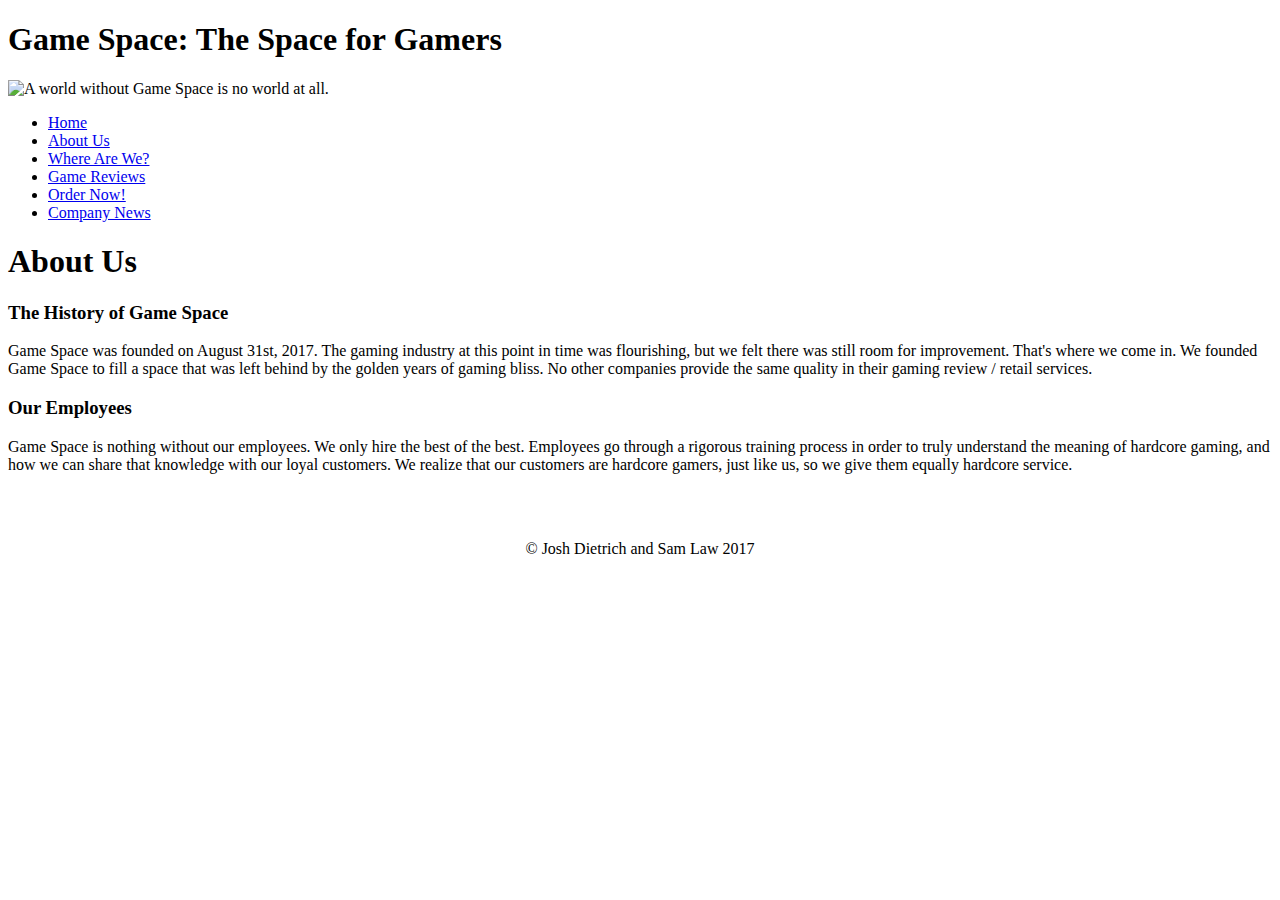
==== public_html/about.html @ 73a7b0eb "Test commit with trivial change" ====
<!--Created by Sam Law and changed by him too lol-->

<!DOCTYPE html>
<html lang='en'>

<head>
<meta charset="utf-8">

<title>Game Space</title>
<link rel='icon' href='img/icon.png'/>
</head>

<body>

	<header>
		<h1>Game Space: The Space for Gamers</h1>
		<img src="img/icon.png" alt="A world without Game Space is no world at all."/>
	</header>

	<nav>
		<ul>
			<li><a href='index.html'>Home</a></li>
			<li><a href='about.html'>About Us</a></li>
			<li><a href='stores.html'>Where Are We?</a></li>
			<li><a href='review.html'>Game Reviews</a></li>
			<li><a href='order.html'>Order Now!</a></li>
			<li><a href='news.html'>Company News</a></li>
		</ul>
	</nav>

	<section>
		<div>
			<h1>About Us</h1>

			<h3>The History of Game Space</h3>
			<p>Game Space was founded on August 31st, 2017. The gaming industry at this point in time was flourishing, but we felt there was still room for improvement. That's where we come in. We founded Game Space to fill a space that was left behind by the golden years of gaming bliss. No other companies provide the same quality in their gaming review / retail services.</p>

			<h3>Our Employees</h3>
			<p>Game Space is nothing without our employees. We only hire the best of the best. Employees go through a rigorous training process in order to truly understand the meaning of hardcore gaming, and how we can share that knowledge with our loyal customers. We realize that our customers are hardcore gamers, just like us, so we give them equally hardcore service.</p>
		</div>
	</section>

	<footer>
		<div style='text-align: center; padding-top: 50px'>
			&copy; Josh Dietrich and Sam Law 2017
		</div>
	</footer>

</body>

</html>
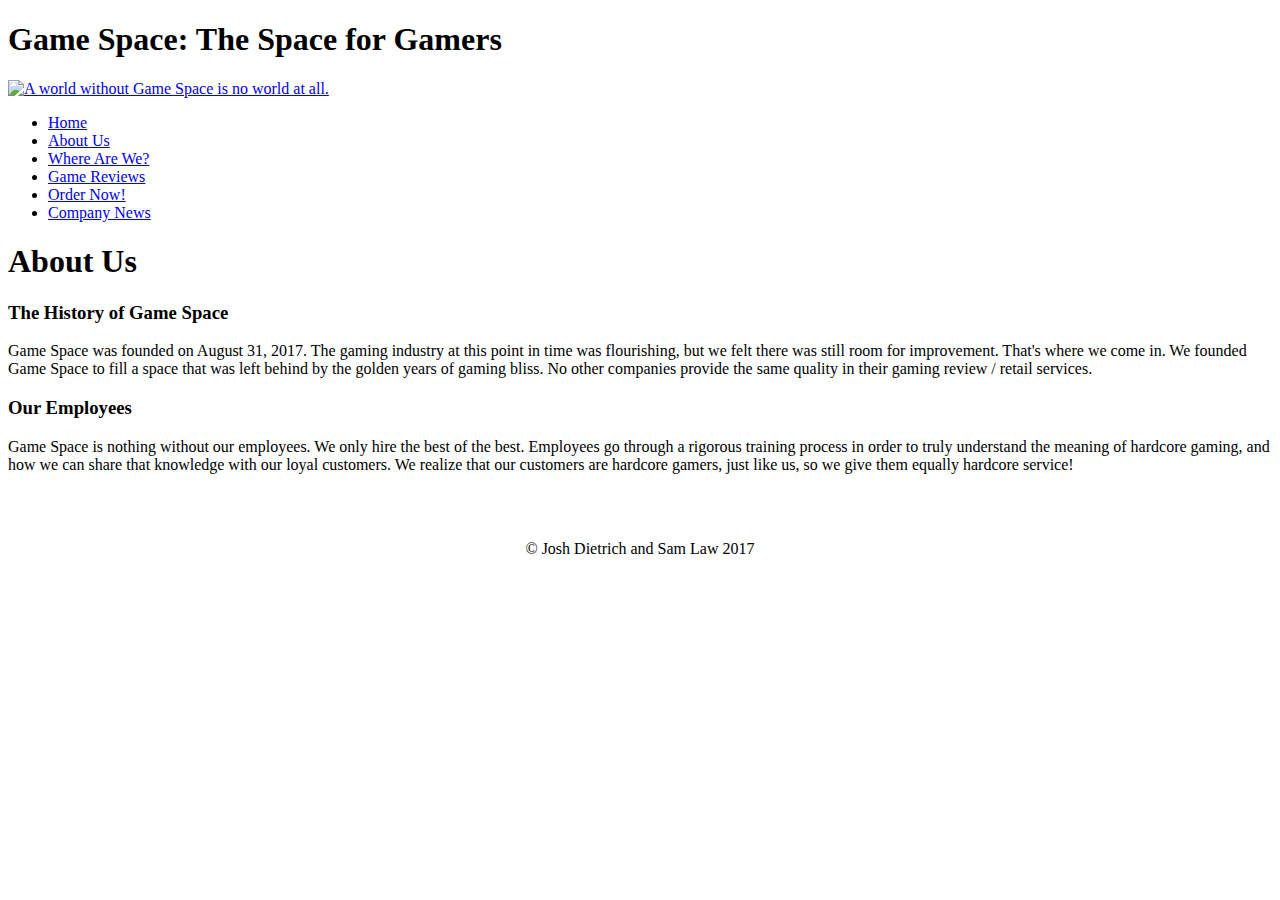
==== commit e5b2ba8a: "made logo into a link to index.html page" ====
--- a/public_html/about.html
+++ b/public_html/about.html
@@ -1,4 +1,4 @@
-<!--Created by Sam Law and changed by him too lol-->
+<!--Created by Sam Law-->
 
 <!DOCTYPE html>
 <html lang='en'>
@@ -11,10 +11,11 @@
 </head>
 
 <body>
-
-	<header>
+<header>
 		<h1>Game Space: The Space for Gamers</h1>
+		<a href="index.html">
 		<img src="img/icon.png" alt="A world without Game Space is no world at all."/>
+		</a>
 	</header>
 
 	<nav>
@@ -33,12 +34,14 @@
 			<h1>About Us</h1>
 
 			<h3>The History of Game Space</h3>
-			<p>Game Space was founded on August 31st, 2017. The gaming industry at this point in time was flourishing, but we felt there was still room for improvement. That's where we come in. We founded Game Space to fill a space that was left behind by the golden years of gaming bliss. No other companies provide the same quality in their gaming review / retail services.</p>
+			<p>Game Space was founded on August 31, 2017. The gaming industry at this point in time was flourishing, but we felt there was still room for improvement. That's where we come in. We founded Game Space to fill a space that was left behind by the golden years of gaming bliss. No other companies provide the same quality in their gaming review / retail services.</p>
 
 			<h3>Our Employees</h3>
-			<p>Game Space is nothing without our employees. We only hire the best of the best. Employees go through a rigorous training process in order to truly understand the meaning of hardcore gaming, and how we can share that knowledge with our loyal customers. We realize that our customers are hardcore gamers, just like us, so we give them equally hardcore service.</p>
+			<p>Game Space is nothing without our employees. We only hire the best of the best. Employees go through a rigorous training process in order to truly understand the meaning of hardcore gaming, and how we can share that knowledge with our loyal customers. We realize that our customers are hardcore gamers, just like us, so we give them equally hardcore service!</p>
 		</div>
 	</section>
+
+	<link rel="stylesheet" href="videogamecss.txt">
 
 	<footer>
 		<div style='text-align: center; padding-top: 50px'>
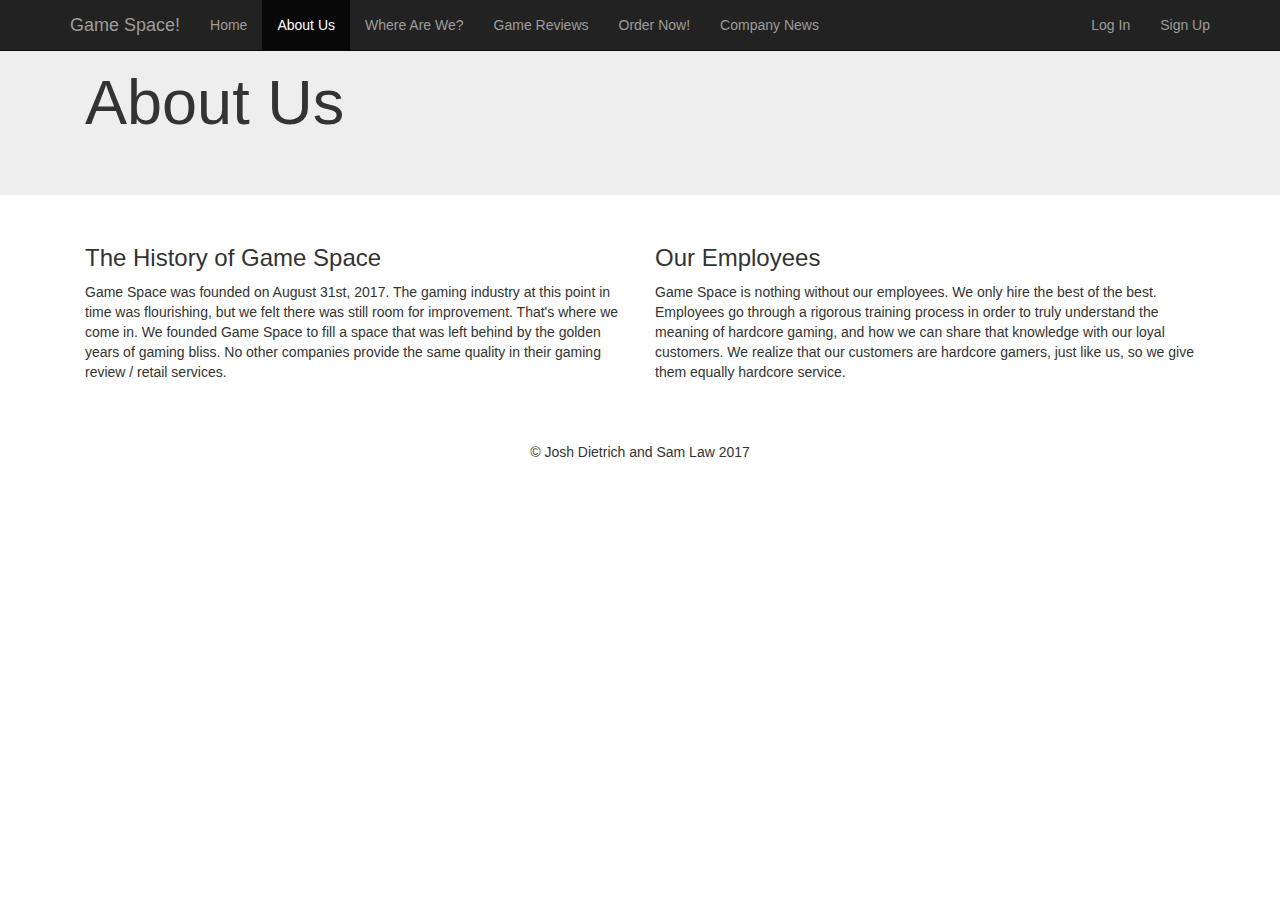
==== commit 0a19327d: "Added class="active" for the navbar for appropriate links on each page." ====
--- a/public_html/about.html
+++ b/public_html/about.html
@@ -4,51 +4,96 @@
 <html lang='en'>
 
 <head>
-<meta charset="utf-8">
+  <meta charset="utf-8">
+  <title>Game Space!</title>
+  <link rel='icon' href='img/icon.png'/>
+  <meta name="viewport" content="width=device-width, initial-scale=1">
 
-<title>Game Space</title>
-<link rel='icon' href='img/icon.png'/>
+     <!-- Main CSS styles for Bootstrap -->
+  <link rel="stylesheet" href="https://maxcdn.bootstrapcdn.com/bootstrap/3.3.7/css/bootstrap.min.css">
+
+     <!-- Optional theme add-on -->
+  <link rel="stylesheet" href="https://bootswatch.com/superhero/bootstrap.min.css">
+
+      <!-- If you don't like how bootstrap looks, go here and see other themes
+           that are available:
+           https://bootswatch.com/
+
+           You can replace the 'optional theme' with links from the page below
+           to get that theme:
+           https://www.bootstrapcdn.com/bootswatch/
+    -->
+
+      <!-- Our custom stylesheet that WE write. We need this to not have our
+           text appear under the nav bar. -->
+  <link rel="stylesheet" href="css/custom.css">
 </head>
 
 <body>
-<header>
-		<h1>Game Space: The Space for Gamers</h1>
-		<a href="index.html">
-		<img src="img/icon.png" alt="A world without Game Space is no world at all."/>
-		</a>
-	</header>
+ <!-- Navigation Bar -->
+    <nav class="navbar navbar-inverse navbar-fixed-top">
+      <div class="container">
+        <div class="navbar-header">
+          <button type="button" class="navbar-toggle collapsed" data-toggle="collapse" data-target="#navbar" aria-expanded="false" aria-controls="navbar">
+            <span class="sr-only">Toggle navigation</span>
 
-	<nav>
-		<ul>
-			<li><a href='index.html'>Home</a></li>
-			<li><a href='about.html'>About Us</a></li>
-			<li><a href='stores.html'>Where Are We?</a></li>
-			<li><a href='review.html'>Game Reviews</a></li>
-			<li><a href='order.html'>Order Now!</a></li>
-			<li><a href='news.html'>Company News</a></li>
-		</ul>
-	</nav>
+            <!-- Three line "hamburger" icon for the collapsed navigation -->
+            <span class="icon-bar"></span>
+            <span class="icon-bar"></span>
+            <span class="icon-bar"></span>
+          </button>
 
-	<section>
-		<div>
-			<h1>About Us</h1>
+          <!-- Title on nav bar -->
+          <a class="navbar-brand" href="#">Game Space!</a>
+        </div>
 
-			<h3>The History of Game Space</h3>
-			<p>Game Space was founded on August 31, 2017. The gaming industry at this point in time was flourishing, but we felt there was still room for improvement. That's where we come in. We founded Game Space to fill a space that was left behind by the golden years of gaming bliss. No other companies provide the same quality in their gaming review / retail services.</p>
+        <div id="navbar" class="collapse navbar-collapse">
+          <ul class="nav navbar-nav navbar-left">
+            <li><a href='index.html'>Home</a></li>
+            <li class="active"><a href='about.html'>About Us</a></li>
+            <li><a href='stores.html'>Where Are We?</a></li>
+            <li><a href='review.html'>Game Reviews</a></li>
+            <li><a href='order.html'>Order Now!</a></li>
+            <li><a href='news.html'>Company News</a></li>
+          </ul>
+          <ul class="nav navbar-nav navbar-right">
+            <li><a href='login.html'>Log In</a></li>
+            <li><a href='signup.html'>Sign Up</a></li>
+          </ul>
+        </div>
+      </div>
+    </nav>
 
-			<h3>Our Employees</h3>
-			<p>Game Space is nothing without our employees. We only hire the best of the best. Employees go through a rigorous training process in order to truly understand the meaning of hardcore gaming, and how we can share that knowledge with our loyal customers. We realize that our customers are hardcore gamers, just like us, so we give them equally hardcore service!</p>
-		</div>
-	</section>
+      <div class="jumbotron">
+        <div class="container">
+         <div class="col-xs-12 col-md-6">
+          <h1 class="display-3">About Us</h1>
+          </div>
+        </div>
+      </div>
 
-	<link rel="stylesheet" href="videogamecss.txt">
 
-	<footer>
-		<div style='text-align: center; padding-top: 50px'>
-			&copy; Josh Dietrich and Sam Law 2017
-		</div>
-	</footer>
+  <section>
+    <div class="container">
+      <div class="col-xs-12 col-md-6">  
+        <h3>The History of Game Space</h3>
+        <p>Game Space was founded on August 31st, 2017. The gaming industry at this point in time was flourishing, but we felt there was still room for improvement. That's where we come in. We founded Game Space to fill a space that was left behind by the golden years of gaming bliss. No other companies provide the same quality in their gaming review / retail services.</p>
+        </div>
+     <div class="col-xs-12 col-md-6">
+      <h3>Our Employees</h3>
+      <p>Game Space is nothing without our employees. We only hire the best of the best. Employees go through a rigorous training process in order to truly understand the meaning of hardcore gaming, and how we can share that knowledge with our loyal customers. We realize that our customers are hardcore gamers, just like us, so we give them equally hardcore service.</p>
+    </div>
+    </div>
+  </section>
 
-</body>
+  <footer>
+    <div style='text-align: center; padding-top: 50px'>
+      &copy; Josh Dietrich and Sam Law 2017
+    </div>
+  </footer>
 
+    <!-- Scripts required to make Bootstrap work better. -->
+    <script src="https://ajax.googleapis.com/ajax/libs/jquery/1.12.4/jquery.min.js"></script>
+    <script type="text/javascript" src="https://maxcdn.bootstrapcdn.com/bootstrap/3.3.7/js/bootstrap.min.js"></script>
+  </body>
 </html>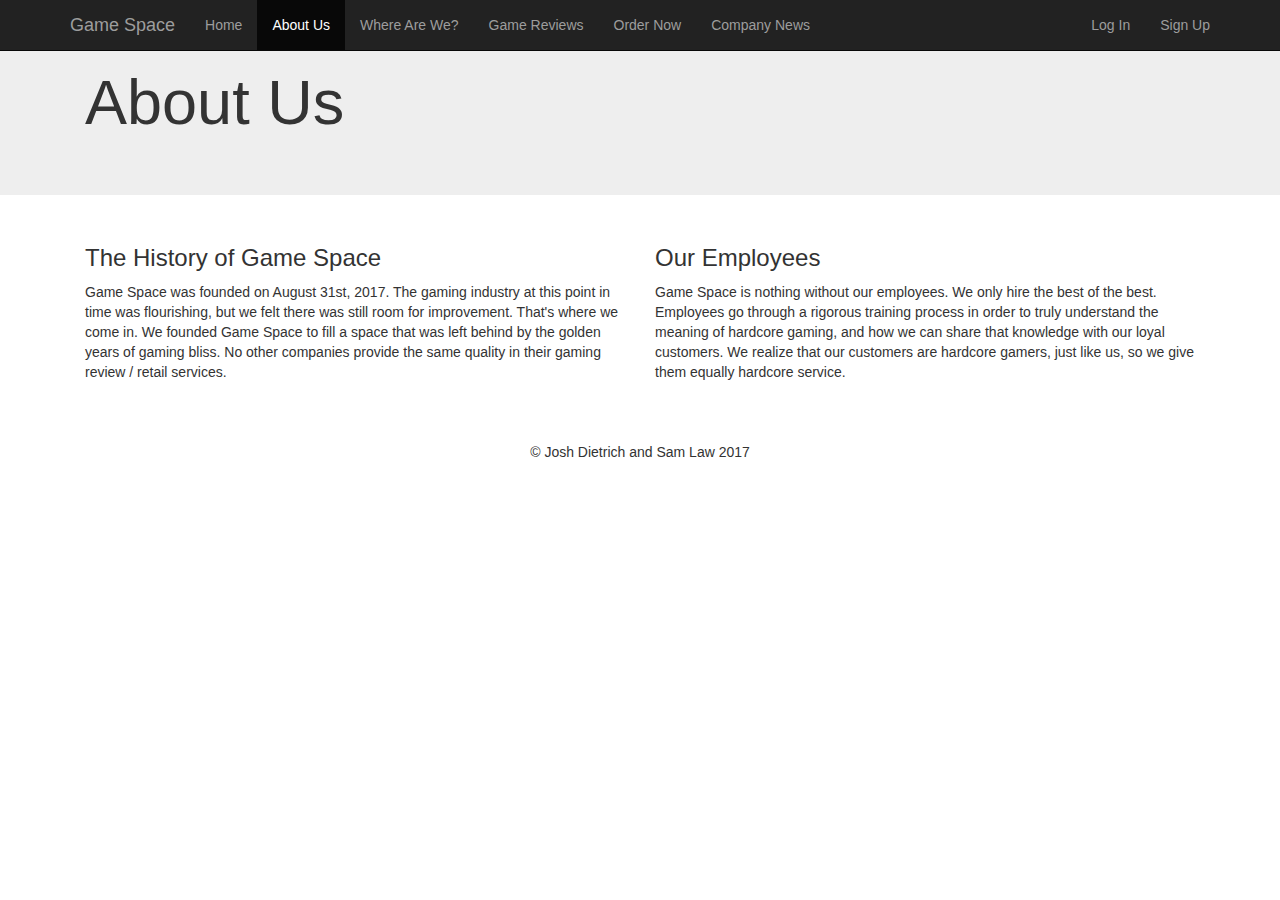
==== commit 806a9cfd: "Got rid of extra exclamation points." ====
--- a/public_html/about.html
+++ b/public_html/about.html
@@ -5,7 +5,7 @@
 
 <head>
   <meta charset="utf-8">
-  <title>Game Space!</title>
+  <title>Game Space: About Us</title>
   <link rel='icon' href='img/icon.png'/>
   <meta name="viewport" content="width=device-width, initial-scale=1">
 
@@ -15,17 +15,6 @@
      <!-- Optional theme add-on -->
   <link rel="stylesheet" href="https://bootswatch.com/superhero/bootstrap.min.css">
 
-      <!-- If you don't like how bootstrap looks, go here and see other themes
-           that are available:
-           https://bootswatch.com/
-
-           You can replace the 'optional theme' with links from the page below
-           to get that theme:
-           https://www.bootstrapcdn.com/bootswatch/
-    -->
-
-      <!-- Our custom stylesheet that WE write. We need this to not have our
-           text appear under the nav bar. -->
   <link rel="stylesheet" href="css/custom.css">
 </head>
 
@@ -44,7 +33,7 @@
           </button>
 
           <!-- Title on nav bar -->
-          <a class="navbar-brand" href="#">Game Space!</a>
+          <a class="navbar-brand" href="#">Game Space</a>
         </div>
 
         <div id="navbar" class="collapse navbar-collapse">
@@ -53,7 +42,7 @@
             <li class="active"><a href='about.html'>About Us</a></li>
             <li><a href='stores.html'>Where Are We?</a></li>
             <li><a href='review.html'>Game Reviews</a></li>
-            <li><a href='order.html'>Order Now!</a></li>
+            <li><a href='order.html'>Order Now</a></li>
             <li><a href='news.html'>Company News</a></li>
           </ul>
           <ul class="nav navbar-nav navbar-right">
--- a/public_html/css/custom.css
+++ b/public_html/css/custom.css
@@ -0,0 +1,30 @@
+/* Move our main document below the menu */
+.below_menu_container {
+  padding-top: 50px;
+}
+
+img {
+	display: block;
+	margin: auto;
+}
+
+h2 {
+	display: block;
+	text-align: center;
+	padding: 15px;
+	color: orange;
+}
+
+.table_header_row {
+	font-size: 22px;
+}
+
+th {
+	font-size: 15px;
+	font-family: arial,sans-serif;
+}
+
+td {
+	font-size: 15px;
+	font-family: arial,sans-serif;
+}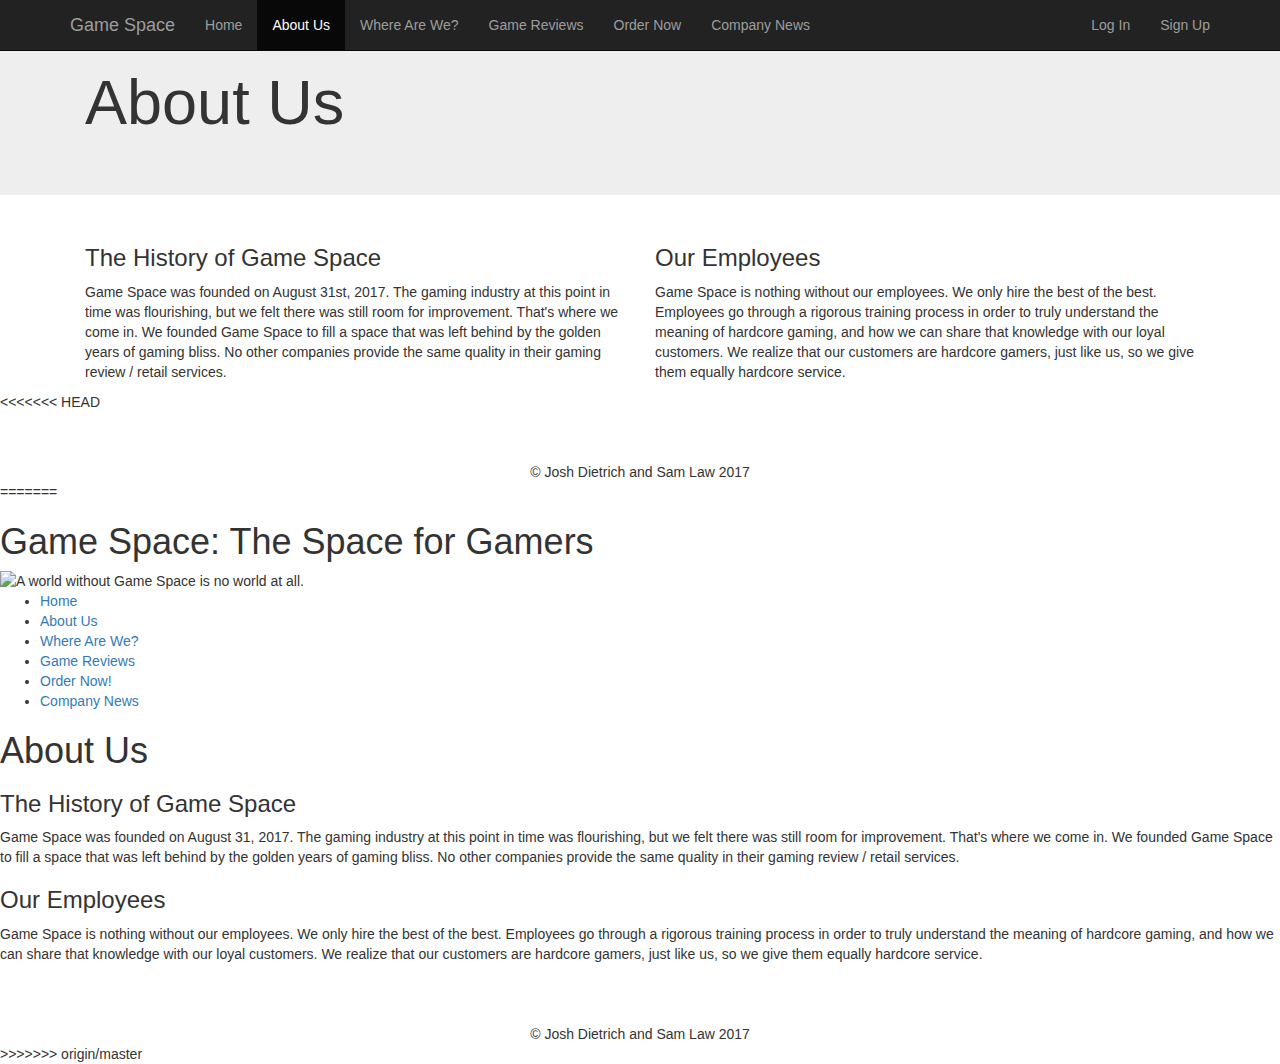
==== commit 922f1846: "Merge remote-tracking branch 'origin/master' into finalize_site" ====
--- a/public_html/about.html
+++ b/public_html/about.html
@@ -75,11 +75,49 @@
     </div>
   </section>
 
+<<<<<<< HEAD
   <footer>
     <div style='text-align: center; padding-top: 50px'>
       &copy; Josh Dietrich and Sam Law 2017
     </div>
   </footer>
+=======
+	<header>
+		<h1>Game Space: The Space for Gamers</h1>
+		<img src="img/icon.png" alt="A world without Game Space is no world at all."/>
+	</header>
+
+	<nav>
+		<ul>
+			<li><a href='index.html'>Home</a></li>
+			<li><a href='about.html'>About Us</a></li>
+			<li><a href='stores.html'>Where Are We?</a></li>
+			<li><a href='review.html'>Game Reviews</a></li>
+			<li><a href='order.html'>Order Now!</a></li>
+			<li><a href='news.html'>Company News</a></li>
+		</ul>
+	</nav>
+
+	<section>
+		<div>
+			<h1>About Us</h1>
+
+			<h3>The History of Game Space</h3>
+			<p>Game Space was founded on August 31, 2017. The gaming industry at this point in time was flourishing, but we felt there was still room for improvement. That's where we come in. We founded Game Space to fill a space that was left behind by the golden years of gaming bliss. No other companies provide the same quality in their gaming review / retail services.</p>
+
+			<h3>Our Employees</h3>
+			<p>Game Space is nothing without our employees. We only hire the best of the best. Employees go through a rigorous training process in order to truly understand the meaning of hardcore gaming, and how we can share that knowledge with our loyal customers. We realize that our customers are hardcore gamers, just like us, so we give them equally hardcore service.</p>
+		</div>
+	</section>
+
+	<footer>
+		<div style='text-align: center; padding-top: 50px'>
+			&copy; Josh Dietrich and Sam Law 2017
+		</div>
+	</footer>
+
+</body>
+>>>>>>> origin/master
 
     <!-- Scripts required to make Bootstrap work better. -->
     <script src="https://ajax.googleapis.com/ajax/libs/jquery/1.12.4/jquery.min.js"></script>
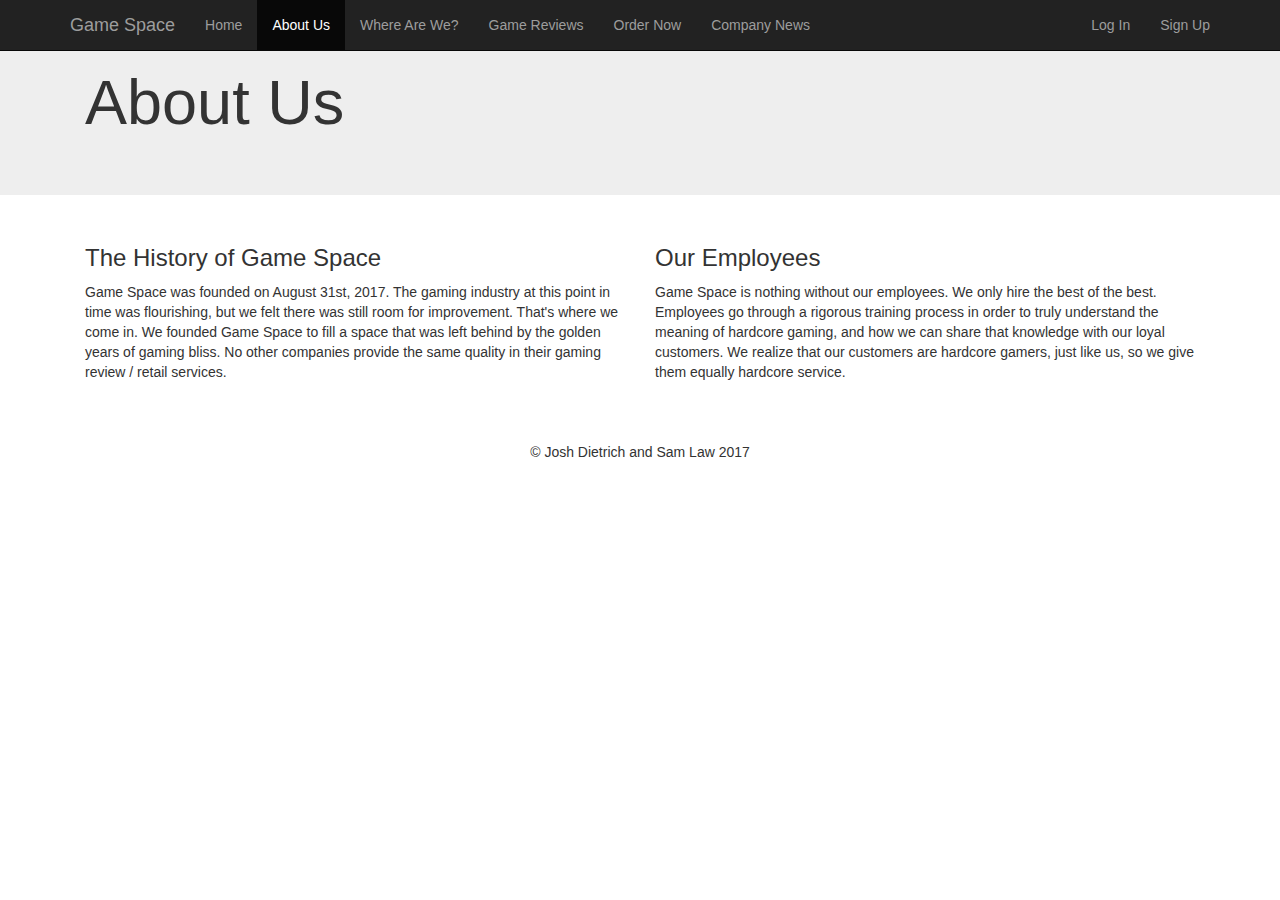
==== commit 5e79c7b1: "fixing pt 2" ====
--- a/public_html/about.html
+++ b/public_html/about.html
@@ -75,49 +75,11 @@
     </div>
   </section>
 
-<<<<<<< HEAD
   <footer>
     <div style='text-align: center; padding-top: 50px'>
       &copy; Josh Dietrich and Sam Law 2017
     </div>
   </footer>
-=======
-	<header>
-		<h1>Game Space: The Space for Gamers</h1>
-		<img src="img/icon.png" alt="A world without Game Space is no world at all."/>
-	</header>
-
-	<nav>
-		<ul>
-			<li><a href='index.html'>Home</a></li>
-			<li><a href='about.html'>About Us</a></li>
-			<li><a href='stores.html'>Where Are We?</a></li>
-			<li><a href='review.html'>Game Reviews</a></li>
-			<li><a href='order.html'>Order Now!</a></li>
-			<li><a href='news.html'>Company News</a></li>
-		</ul>
-	</nav>
-
-	<section>
-		<div>
-			<h1>About Us</h1>
-
-			<h3>The History of Game Space</h3>
-			<p>Game Space was founded on August 31, 2017. The gaming industry at this point in time was flourishing, but we felt there was still room for improvement. That's where we come in. We founded Game Space to fill a space that was left behind by the golden years of gaming bliss. No other companies provide the same quality in their gaming review / retail services.</p>
-
-			<h3>Our Employees</h3>
-			<p>Game Space is nothing without our employees. We only hire the best of the best. Employees go through a rigorous training process in order to truly understand the meaning of hardcore gaming, and how we can share that knowledge with our loyal customers. We realize that our customers are hardcore gamers, just like us, so we give them equally hardcore service.</p>
-		</div>
-	</section>
-
-	<footer>
-		<div style='text-align: center; padding-top: 50px'>
-			&copy; Josh Dietrich and Sam Law 2017
-		</div>
-	</footer>
-
-</body>
->>>>>>> origin/master
 
     <!-- Scripts required to make Bootstrap work better. -->
     <script src="https://ajax.googleapis.com/ajax/libs/jquery/1.12.4/jquery.min.js"></script>
